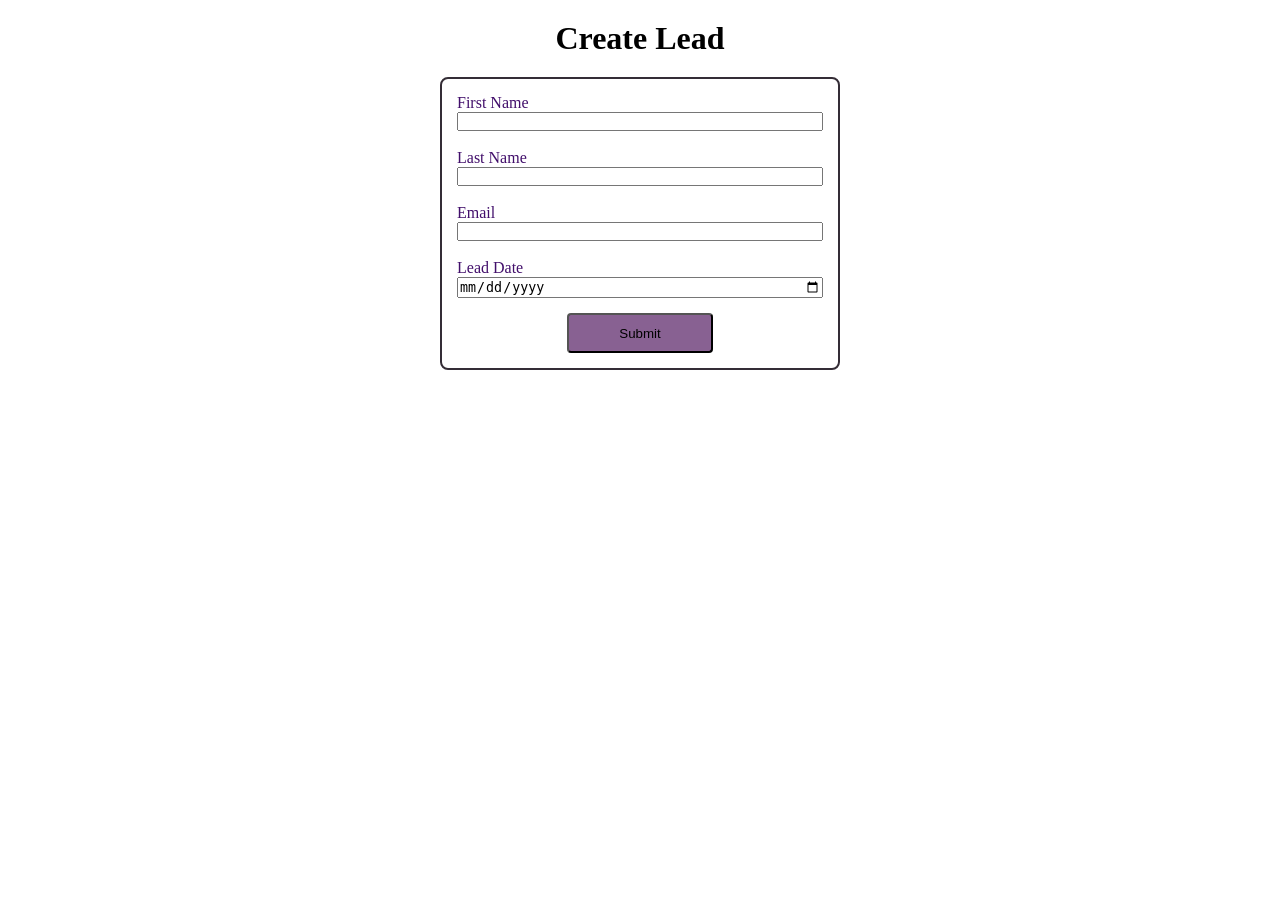
==== index.html @ 9789853b "first commit" ====
<!DOCTYPE html>
<html lang="en">

<head>
    <meta charset="UTF-8">
    <meta name="viewport" content="width=device-width, initial-scale=1.0">
    <title>Web to Lead</title>
    <link rel="stylesheet" href="style.css">
    <script src="script.js"></script>
</head>

<body>

    <h1>Create Lead</h1>
    <form action="https://webto.salesforce.com/servlet/servlet.WebToLead?encoding=UTF-8&orgId=00DF9000000dMjk"
        method="POST"
        onsubmit="beforeSubmit()">

        <input type=hidden name="oid" value="00DF9000000dMjk">
        <input type=hidden name="retURL" value="">
        <input type=hidden name="Lead_Date__c" class="outputdate">


        <label for="first_name">First Name</label><input id="first_name" maxlength="40" name="first_name" size="20"
            type="text" required="true"/><br>

        <label for="last_name">Last Name</label><input id="last_name" maxlength="80" name="last_name" size="20"
            type="text" required="true"/><br>

        <label for="email">Email</label><input id="email" maxlength="80" name="email" size="20" type="text" required="true" /><br>

        <label for="date">Lead Date</label>
        <input type="date" required="true" class="inputdate">
        
        <!-- Lead Date:<span class="dateInput dateOnlyInput"><input id="00NF900000HKHK5" name="00NF900000HKHK5" size="12"
                type="text" /></span><br> -->

        <input type="submit" name="submit" class="submit">

    </form>

</body>

</html>
---- style.css ----
*{
    margin: 0;
    padding: 0;
    box-sizing: border-box;
}

h1{
    text-align: center;
    margin: 20px 0;
}

input, label{
    display: block;
}

label{
    color: rgb(66, 15, 107);
}

input{
    width: 100%;
}

.submit{
    margin: 15px auto 0 auto;
    border-radius: 4px;
    width: 40%;
    height: 40px;
    background-color: #886192;
}

form{
    min-width: 300px;
    max-width: 400px;
    margin: auto;
    border: 2px solid #342d36;
    border-radius: 8px;
    padding: 15px;
}
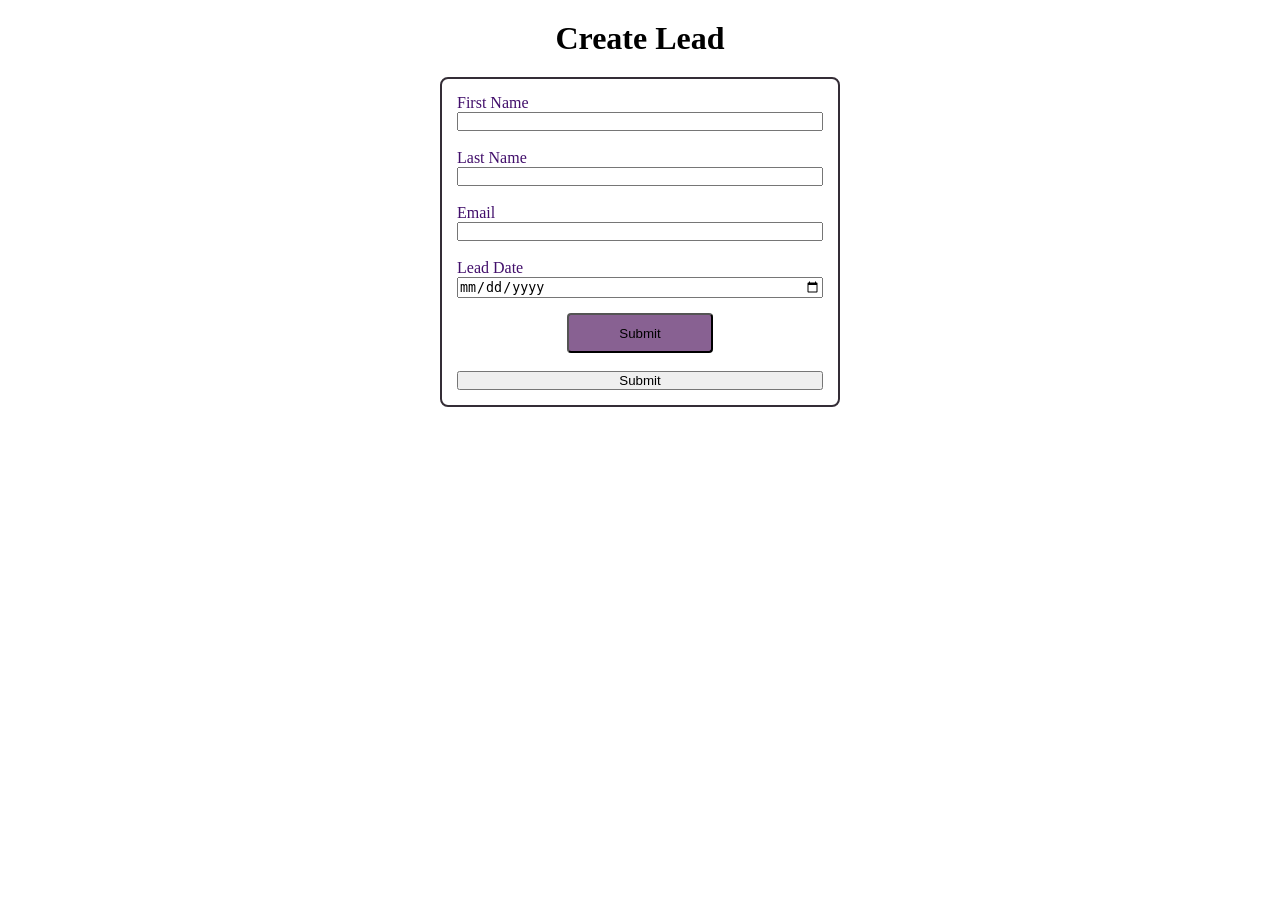
==== commit 9315888c: "Added captcha and formatted code" ====
--- a/index.html
+++ b/index.html
@@ -7,35 +7,42 @@
     <title>Web to Lead</title>
     <link rel="stylesheet" href="style.css">
     <script src="script.js"></script>
+    <script src="https://www.google.com/recaptcha/api.js"></script>
 </head>
 
 <body>
 
     <h1>Create Lead</h1>
     <form action="https://webto.salesforce.com/servlet/servlet.WebToLead?encoding=UTF-8&orgId=00DF9000000dMjk"
-        method="POST"
-        onsubmit="beforeSubmit()">
+        method="POST" onsubmit="beforeSubmit()">
+
+        <input type=hidden name='captcha_settings'
+            value='{"keyname":"WebToLead","fallback":"true","orgId":"00DF9000000dMjk","ts":""}'>
 
         <input type=hidden name="oid" value="00DF9000000dMjk">
-        <input type=hidden name="retURL" value="">
+        <input type=hidden name="retURL" value="https://surajbhatt89.github.io/Web-to-Lead/thanks.html">
+
         <input type=hidden name="Lead_Date__c" class="outputdate">
 
 
         <label for="first_name">First Name</label><input id="first_name" maxlength="40" name="first_name" size="20"
-            type="text" required="true"/><br>
+            type="text" required="true" /><br>
 
         <label for="last_name">Last Name</label><input id="last_name" maxlength="80" name="last_name" size="20"
-            type="text" required="true"/><br>
+            type="text" required="true" /><br>
 
-        <label for="email">Email</label><input id="email" maxlength="80" name="email" size="20" type="text" required="true" /><br>
+        <label for="email">Email</label><input id="email" maxlength="80" name="email" size="20" type="text"
+            required="true" /><br>
 
         <label for="date">Lead Date</label>
         <input type="date" required="true" class="inputdate">
-        
+
         <!-- Lead Date:<span class="dateInput dateOnlyInput"><input id="00NF900000HKHK5" name="00NF900000HKHK5" size="12"
                 type="text" /></span><br> -->
 
         <input type="submit" name="submit" class="submit">
+        <div class="g-recaptcha" data-sitekey="6LeYT2IsAAAAAD1j1l62YCKzwQy_z9AX6IdY7nnS"></div><br>
+        <input type="submit" name="submit">
 
     </form>
 
--- a/style.css
+++ b/style.css
@@ -1,27 +1,28 @@
-*{
+* {
     margin: 0;
     padding: 0;
     box-sizing: border-box;
 }
 
-h1{
+h1 {
     text-align: center;
     margin: 20px 0;
 }
 
-input, label{
+input,
+label {
     display: block;
 }
 
-label{
+label {
     color: rgb(66, 15, 107);
 }
 
-input{
+input {
     width: 100%;
 }
 
-.submit{
+.submit {
     margin: 15px auto 0 auto;
     border-radius: 4px;
     width: 40%;
@@ -29,11 +30,11 @@
     background-color: #886192;
 }
 
-form{
+form {
     min-width: 300px;
     max-width: 400px;
     margin: auto;
     border: 2px solid #342d36;
     border-radius: 8px;
     padding: 15px;
-}
+}
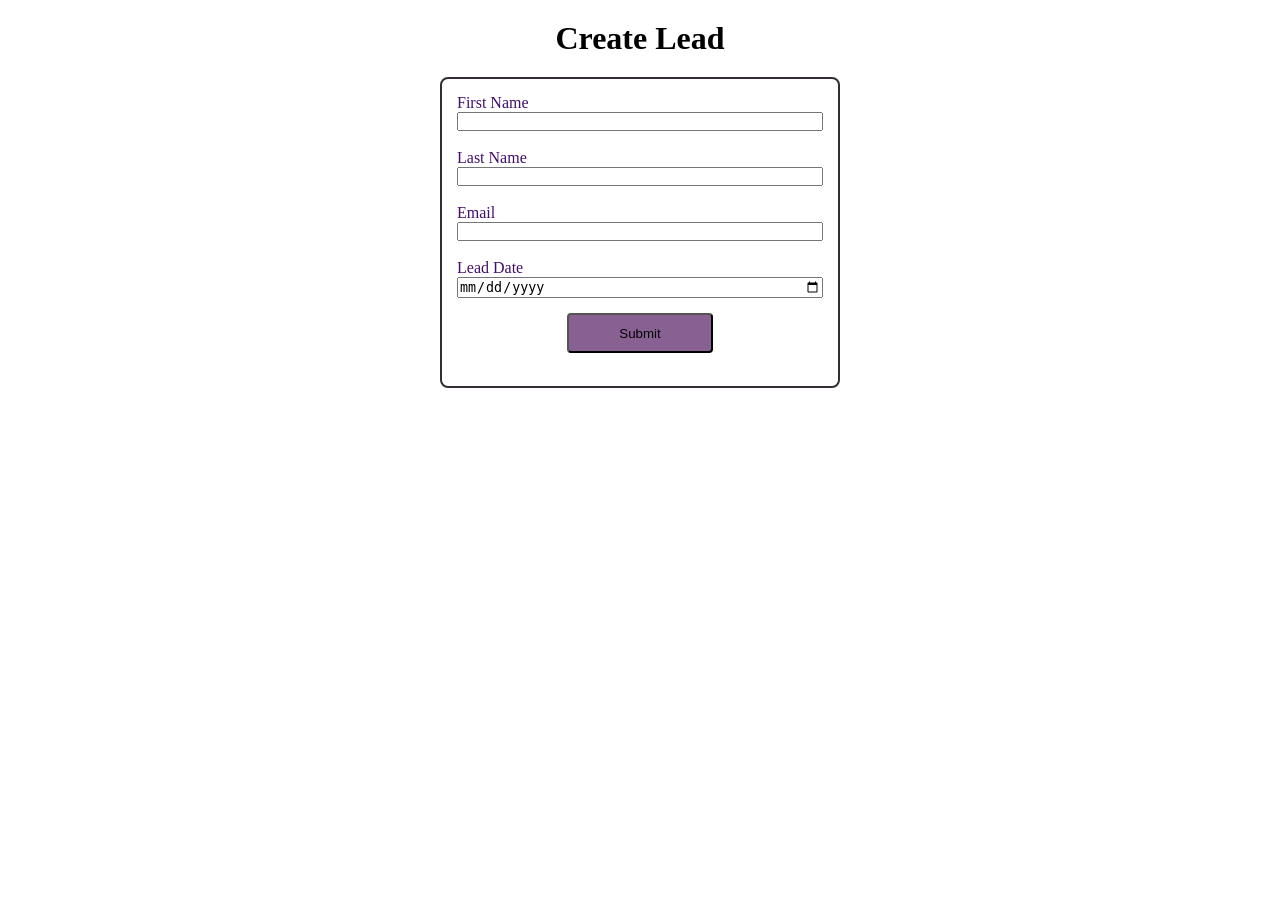
==== commit d4a7a71d: "removed submit label which extra" ====
--- a/index.html
+++ b/index.html
@@ -42,7 +42,6 @@
 
         <input type="submit" name="submit" class="submit">
         <div class="g-recaptcha" data-sitekey="6LeYT2IsAAAAAD1j1l62YCKzwQy_z9AX6IdY7nnS"></div><br>
-        <input type="submit" name="submit">
 
     </form>
 
